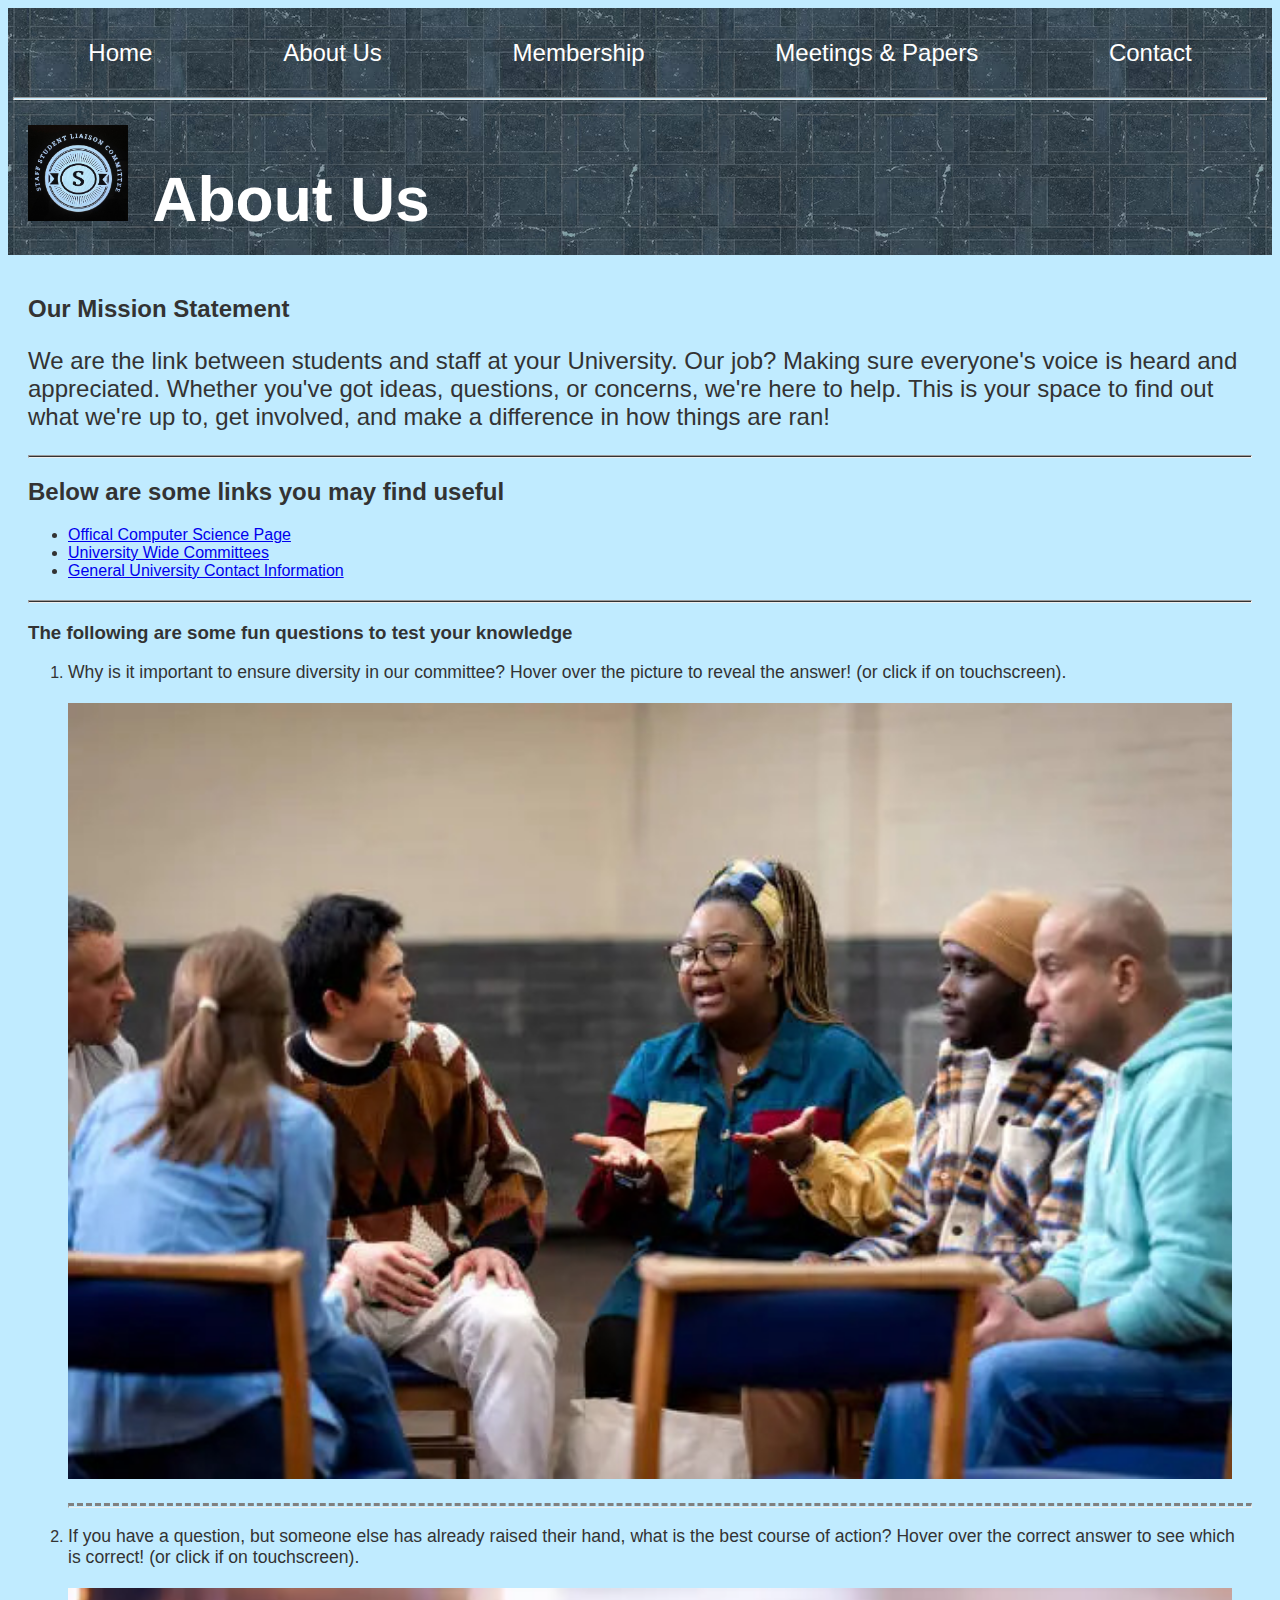
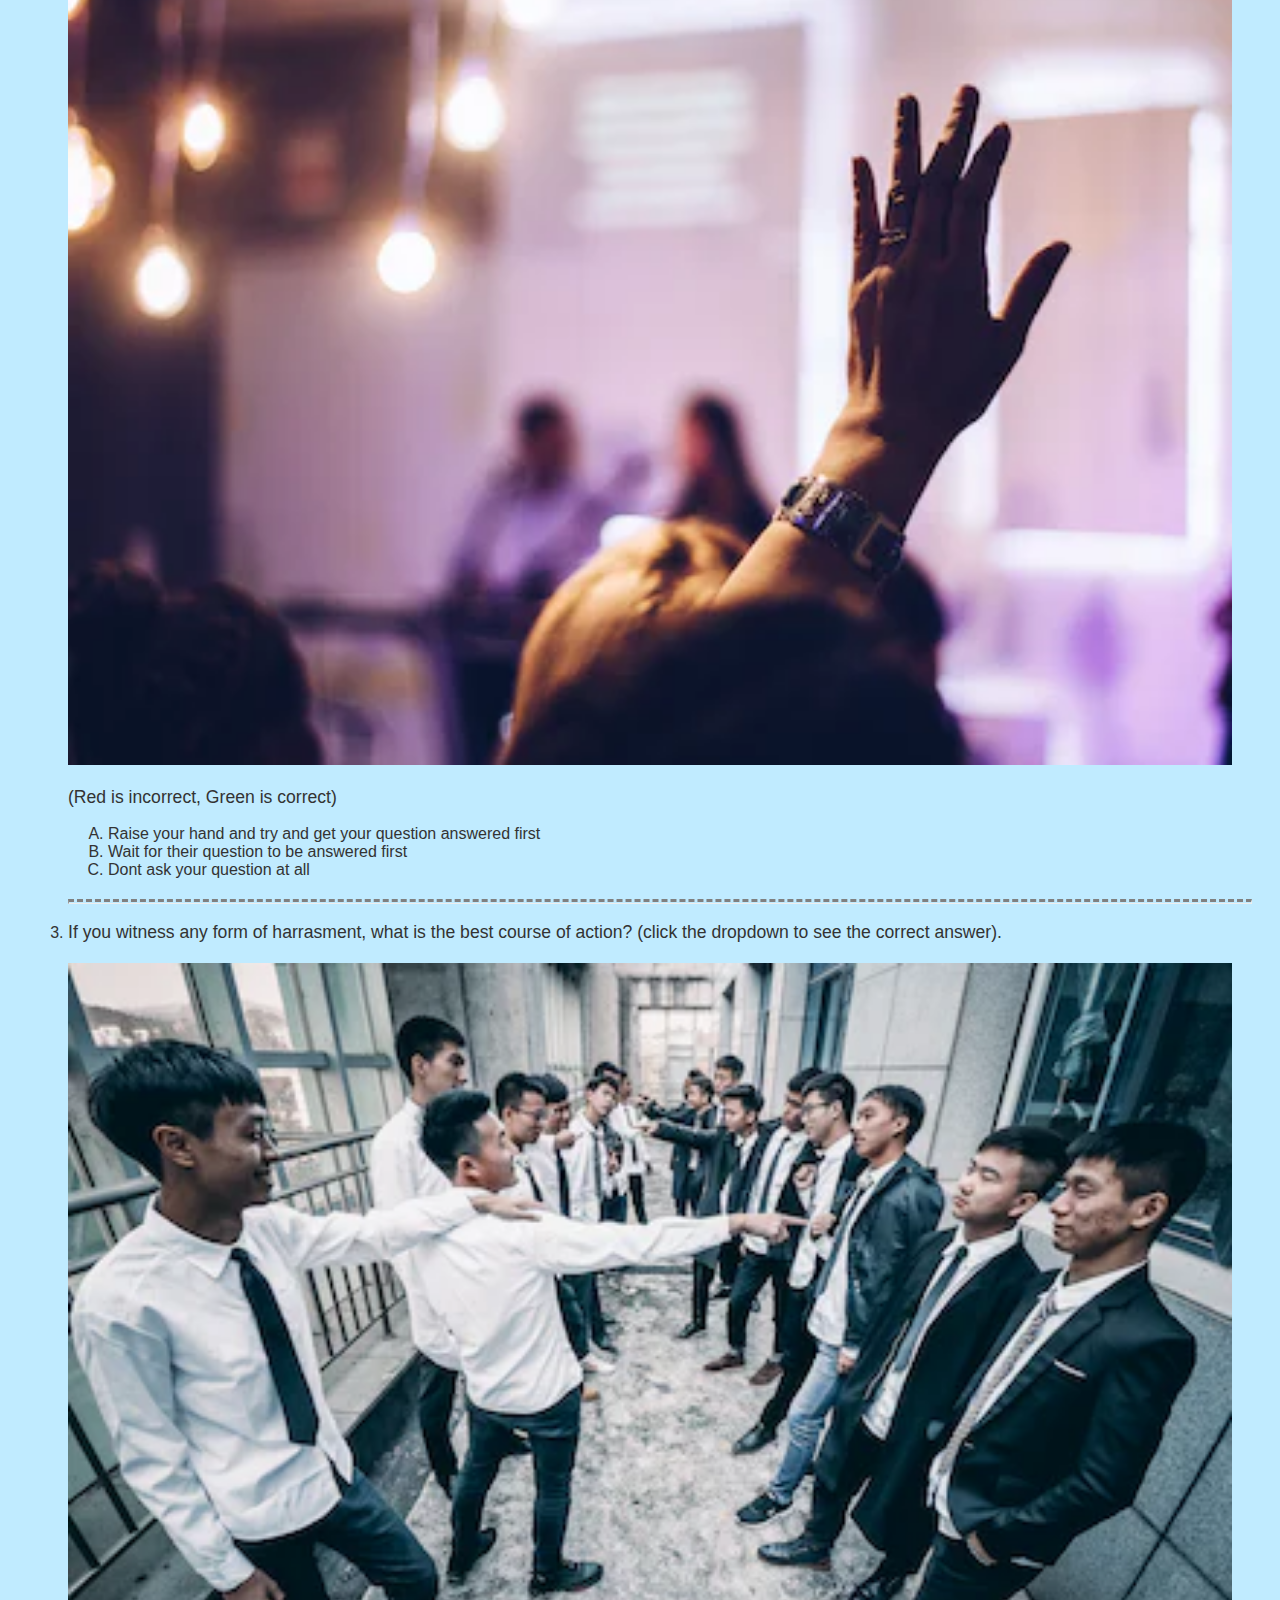
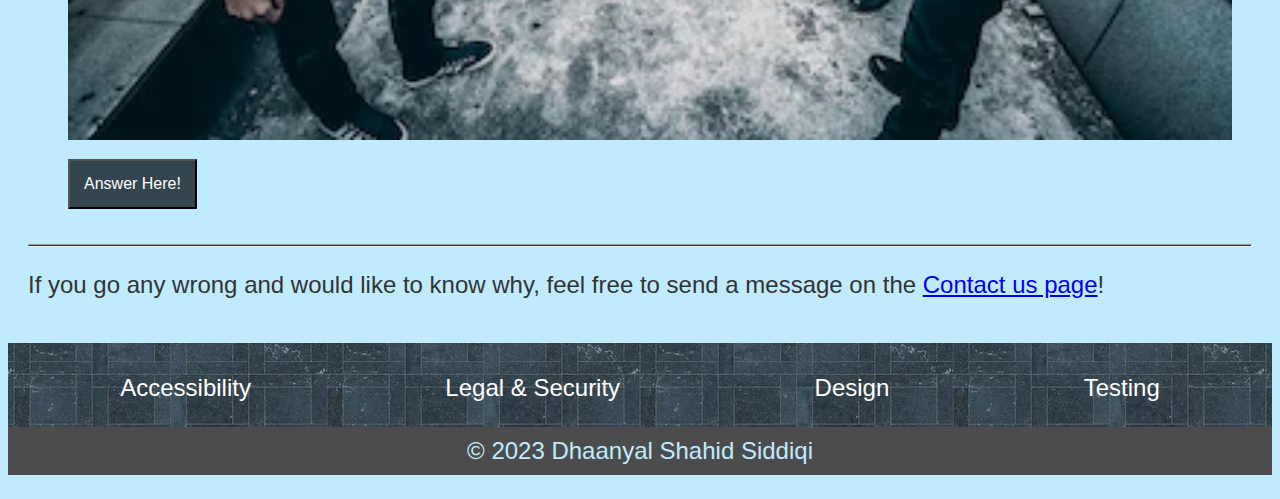
==== about_us.html @ 35dce5a8 "wef" ====
<!DOCTYPE html>
<html lang="en">
<html>
<head>
    <meta charset="UTF-8">
    <meta name="viewport" content="width=device-width, initial-scale=1.0">
    <meta name="author" content="Dhaanyal Shahid Siddiqi">
    <link rel="stylesheet" href="style_for_index.css">
    <link rel="stylesheet" href="PurposeStyles.css">
    <title>Staff-Student Liaison Committee</title>
</head>
<body>
    <nav>
        <ul>
            <li class="change_navbar"><a href="index.html">Home</a></li>
            <li class="change_navbar"><a href="about_us.html">About Us</a></li>
            <li class="change_navbar"><a href="members.html">Membership</a></li>
            <li class="change_navbar"><a href="meetings.html">Meetings & Papers</a></li>
            <li class="change_navbar"><a href="contact.html">Contact</a></li>
        </ul>
        <hr class="bright_line">
        <header>
            <img src = "SSLClogo.jpg" alt="logo" width="100">
            <h1>About Us</h1>
        </header>
    </nav>

    <main>
        <section>
            <h2>Our Mission Statement</h2>
            <p>We are the link between students and staff at your University. Our job? Making sure everyone's voice is heard and appreciated. Whether you've got ideas, questions, or concerns, we're here to help. This is your space to find out what we're up to, get involved, and make a difference in how things are ran!</p>
        </section>

        <hr class="dark_line">
        
        <section>
            <h2>Below are some links you may find useful</h2>
            <ul>
                <li><a href="https://www.sheffield.ac.uk/undergraduate/courses/2024/computer-science-bsc">Offical Computer Science Page</a></li>
                <li><a href="https://www.sheffield.ac.uk/govern/committees">University Wide Committees</a></li>
                <li><a href="https://www.sheffield.ac.uk/contact">General University Contact Information</a></li>
            </ul>

        </section>

        <hr class="dark_line">

        <h3>The following are some fun questions to test your knowledge</h3>

        <ol>
            <li>
                <section>
                    <p class="quest_size">Why is it important to ensure diversity in our committee? Hover over the picture to reveal the answer! (or click if on touchscreen). </p>
                    <div class="image-container">  
                        <img src="img1.jpg" alt="Team Meeting" class="interactive-image">
                        <p class="quiz-question"> <strong>ANS:</strong> Having a diverse culture means students feel comfortable in speaking their opinion, despite racial or cultural differences.</p>
                
                    </div>
                </section>
            </li>

            <hr class="dashed_line">

            <li>
                <section>
                    <p class="quest_size"> If you have a question, but someone else has already raised their hand, what is the best course of action? Hover over the correct answer to see which is correct! (or click if on touchscreen). </p>
                    <div class="image-container">  
                        <img src="handup.jpg" alt="Team Meeting" class="interactive-image">
                        <p class="quest_size">(Red is incorrect, Green is correct)</p>
                        <ol id="letter_list" >
                            <li class="red">Raise your hand and try and get your question answered first</li>
                            <li id="green">Wait for their question to be answered first</li>
                            <li class="red">Dont ask your question at all</li>
                        </ol>
                    
                    </div>
                </section>
            </li>

            <hr class="dashed_line">

            <li>
                <section>
                    <p class="quest_size">If you witness any form of harrasment, what is the best course of action? (click the dropdown to see the correct answer). </p>
                    <div class="image-container">  
                        <img src="bully.jpg" alt="Team Meeting" class="interactive-image">
                        <div class="dropdown">
                            <button class="dropbtn">Answer Here!</button>
                            <div class="dropdown-text">
                              <p class="text">Try and stop what is happening. If you cannot, request aid from a member of staff!</p>
                            </div>
                        </div>
                    </div>
                </section>
            </li>

        </ol>

        <hr class="dark_line">

        <p>If you go any wrong and would like to know why, feel free to send a message on the <a href="contact.html">Contact us page</a>!</p>
            
    </main>

    <footer>
        <nav>
            <ul>
                <li class="footer"><a href="accessibility.html">Accessibility</a></li>
                <li class="footer"><a href="legal.html">Legal & Security</a></li>
                <li class="footer"><a href="design.html">Design</a></li>
                <li class="footer"><a href="testing.html">Testing</a></li>
            </ul>
        </nav>
        <p id="copyrightstatement">&copy; 2023 Dhaanyal Shahid Siddiqi</p>
    </footer>
---- style_for_index.css ----
.h2 {
    font-size: 200%;
}

p {
    font-size: 150%;
}

.bright_line {
    height:1px;
    margin: 5px;
    background-color: #c0ebff;
}

.dark_line {
    height:1px;
    margin:0px;
    background-color: #333;
}

header { 
    align-items: right;
    background-position: top;
    
}

nav {
    background-image: url("grey_background.jpg");
    background-attachment:local;
    background-repeat: repeat;
    align-items: center;
    background-position: top;
}

nav ul {
    flex-direction: column;
    list-style-type: none;
    display: flex;
    justify-content: space-around;
    align-items: center;
    border: 10px;
    margin: 0px;
    padding: 15px;
}

nav a {
    text-decoration: none;
    color: #ffffff;
}

.change_navbar {
    padding: 5px;
}

header h1 {
    margin-top: 10px;
    font-size: 390%;
    font-family: Impact, Haettenschweiler, 'Arial Narrow Bold', sans-serif;
}

.descriptive_heading {
    font-size: 25px;
    font-family: Arial;
}

body {
    font-family: 'Arial', sans-serif;
    background-color: #c0ebff;
    color: #333;
}

.fullscreenimg {
    max-width: 100%;
    margin: auto;
}

.sitemapimg {
    max-width: 100%;
    margin: auto;
}

header {
    text-align: left;
    padding: 20px;
    color: #fff;  
}



main {
    padding: 20px;
}

section {
    margin-bottom: 20px;
}

.events_list {
    list-style-type: none;
    margin-top: 10px;
    padding: 3px;
    background-color: #354550;
    border-radius: 10px;
}

.event_item {
    background: #c0ebff;
    margin: 10px;
    padding: 5px;
    border-radius: 5px;
    size: 5px;
    text-align: center;
}

.styleless_list {
    list-style-type: none;
}

.paddingless_list {
    padding: 0px;
}

footer {
    background-color: #4c4c4c;
    color: #c0ebff;
    text-align: center;
    padding: 0px;
}

.list_name{
    font-weight: bold;
}

#copyrightstatement {
    padding: 10px;
    margin-top: 0px;

}

.quest_size {
    font-size: 110%;
}

.bullet_dl {
    display: list-item;
}

#form_format {
    margin: 30px;
    margin-left: 0px;

}

.text_box {
    padding: 10px;
    border: 0px;
    box-shadow: 5px 5px 5px 5px rgba(0, 58, 128, 0.408);
    border-radius: 5px;
    font-family:'Lucida Sans', 'Lucida Sans Regular', 'Lucida Grande', 'Lucida Sans Unicode', Geneva, Verdana, sans-serif;
}

#submit_box {
    border-radius: 10px;
    border: 200%;
    font-family: 'Times New Roman', Times, serif;
}

.top_border {
    border: 10px;
}

/* Responsive design using media queries*/
@media screen and (min-width: 500px) {
    nav ul {
        flex-direction: row;
        font-size: 150%;
    }
    #line {
        margin-left: 20px;
        margin-right: 20px;
    }
    .fullscreenimg {
        float: left;
        max-width: 100%;
        height: auto;
    }
    .sitemapimg {
        max-width: 100%;
        height: auto;
    }
    .descriptive_heading {
        font-size: 40px;
        font-family: Arial;
    }
    header h1 {
        display: inline;
        margin-left: 20px;
    }

    .change_navbar {
        padding: 10px;
        margin-top: 6px;
    }

    .change_navbar:hover {
        background-color: rgb(0, 0, 0);
        padding: 10px;
        border-radius: 20px;
    }

    .footer:hover {
        text-decoration: underline;
    }

    .footer {
        padding: 10px;
        margin-top: 6px;
    }

    

}
---- PurposeStyles.css ----
.image-container {
    margin: 20px;
    margin-left: 0px;
}

.interactive-image {
    width: 100%;
    height: auto;
}

.quiz-question {
    display: none;
    top: 10px;
    left: 10px;
    padding: 5px;
    font-size: 110%;
}

.image-container:hover .quiz-question {
    display:inline-flex;
}

.dashed_line {
    height:1px;
    margin: 0px;
    background-color: #c0ebff;
    border-top: dashed;
}

#green:hover {
    color: green;
}

.red:hover {
    color: red;
}

#letter_list {
    list-style-type: upper-alpha;
    margin-top: 17.6px;
    margin-bottom: 17.6px;
}

.dropbtn {
  background-color: #354550;
  color: white;
  padding: 14px;
  font-size: 16px;
  margin: 15px;
  margin-left: 0px;
}

.dropdown {
    display: inline-block;
}

.dropdown-text {
    display: none;
    position: none;
    background-color: #354550;
    min-width: 0px;
    box-shadow: 5px 5px 5px 5px rgba(0,0,0,0.2);
    border-radius: 10px;
    color: white;
}

.text {
    padding: 10px;
}

.dropdown:hover .dropdown-text {
    display: block;
}

.dropdown:hover .dropbtn {
    background-color:green;
}
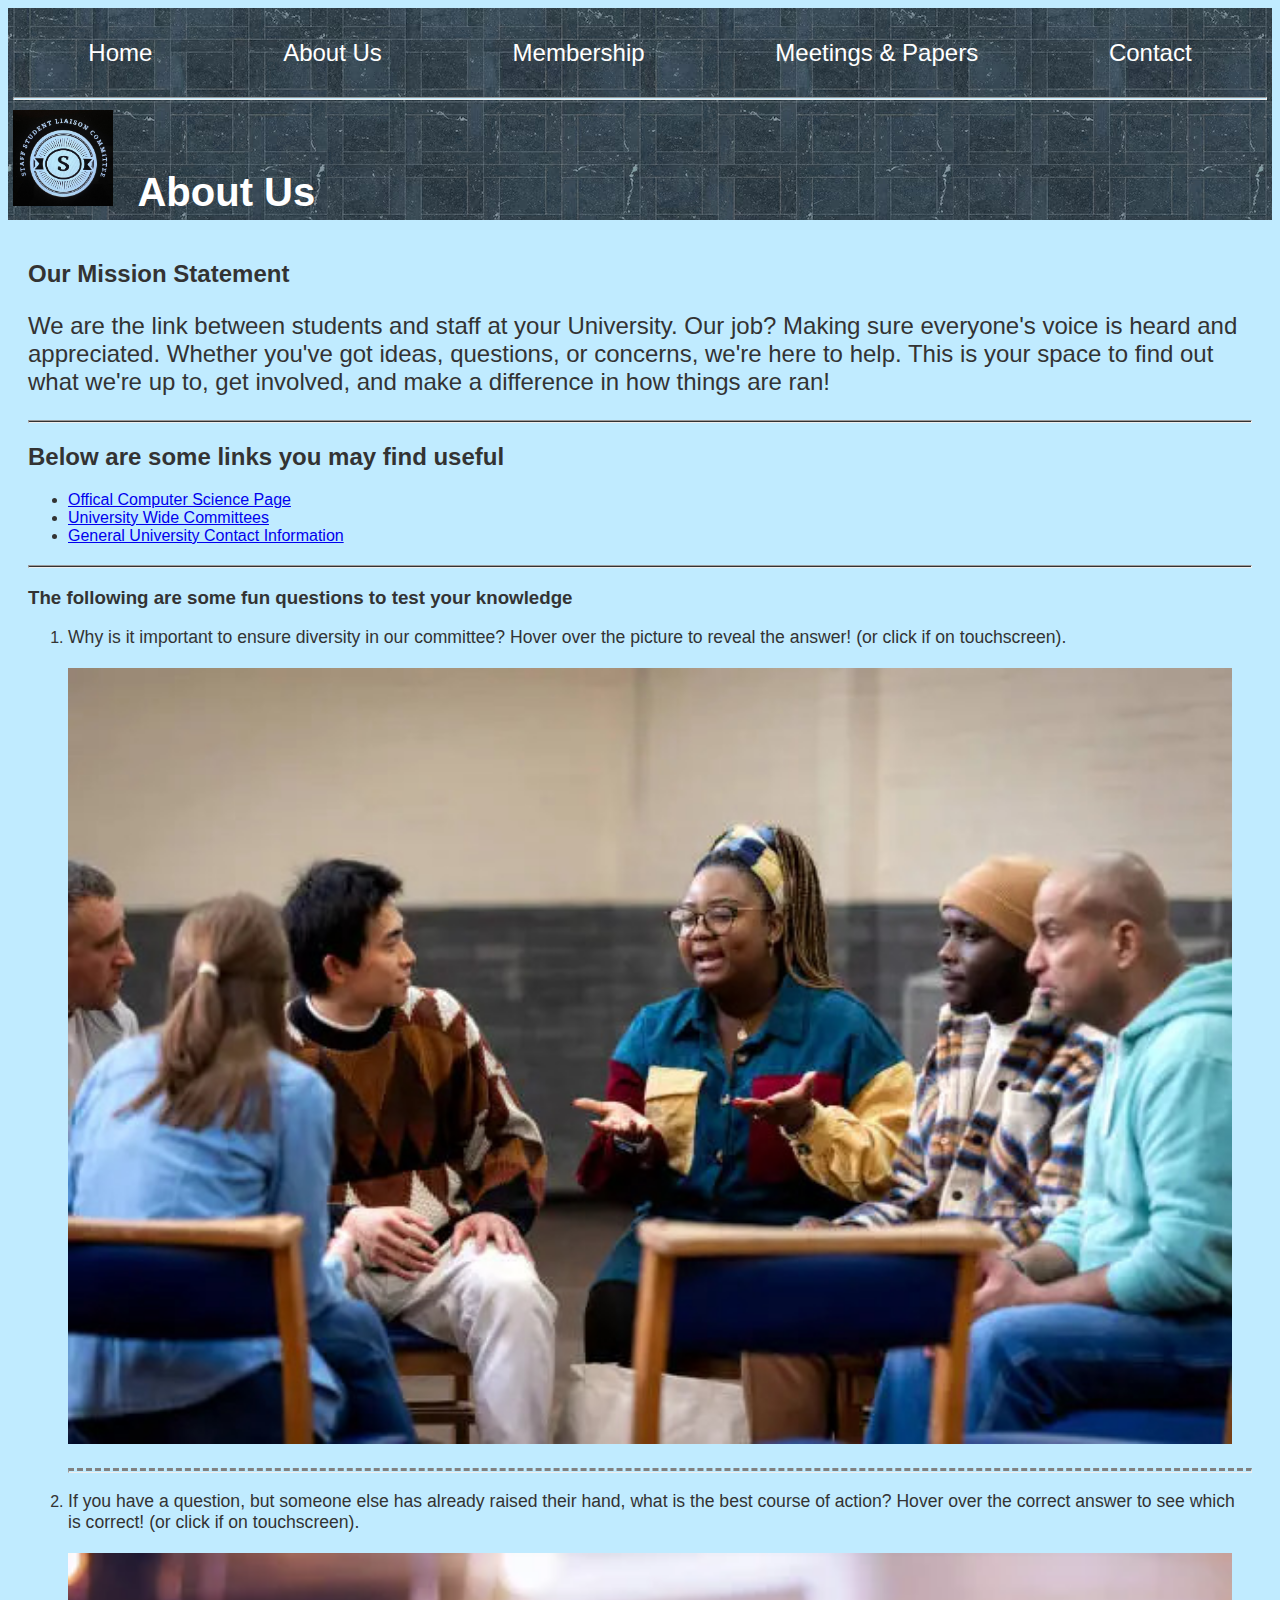
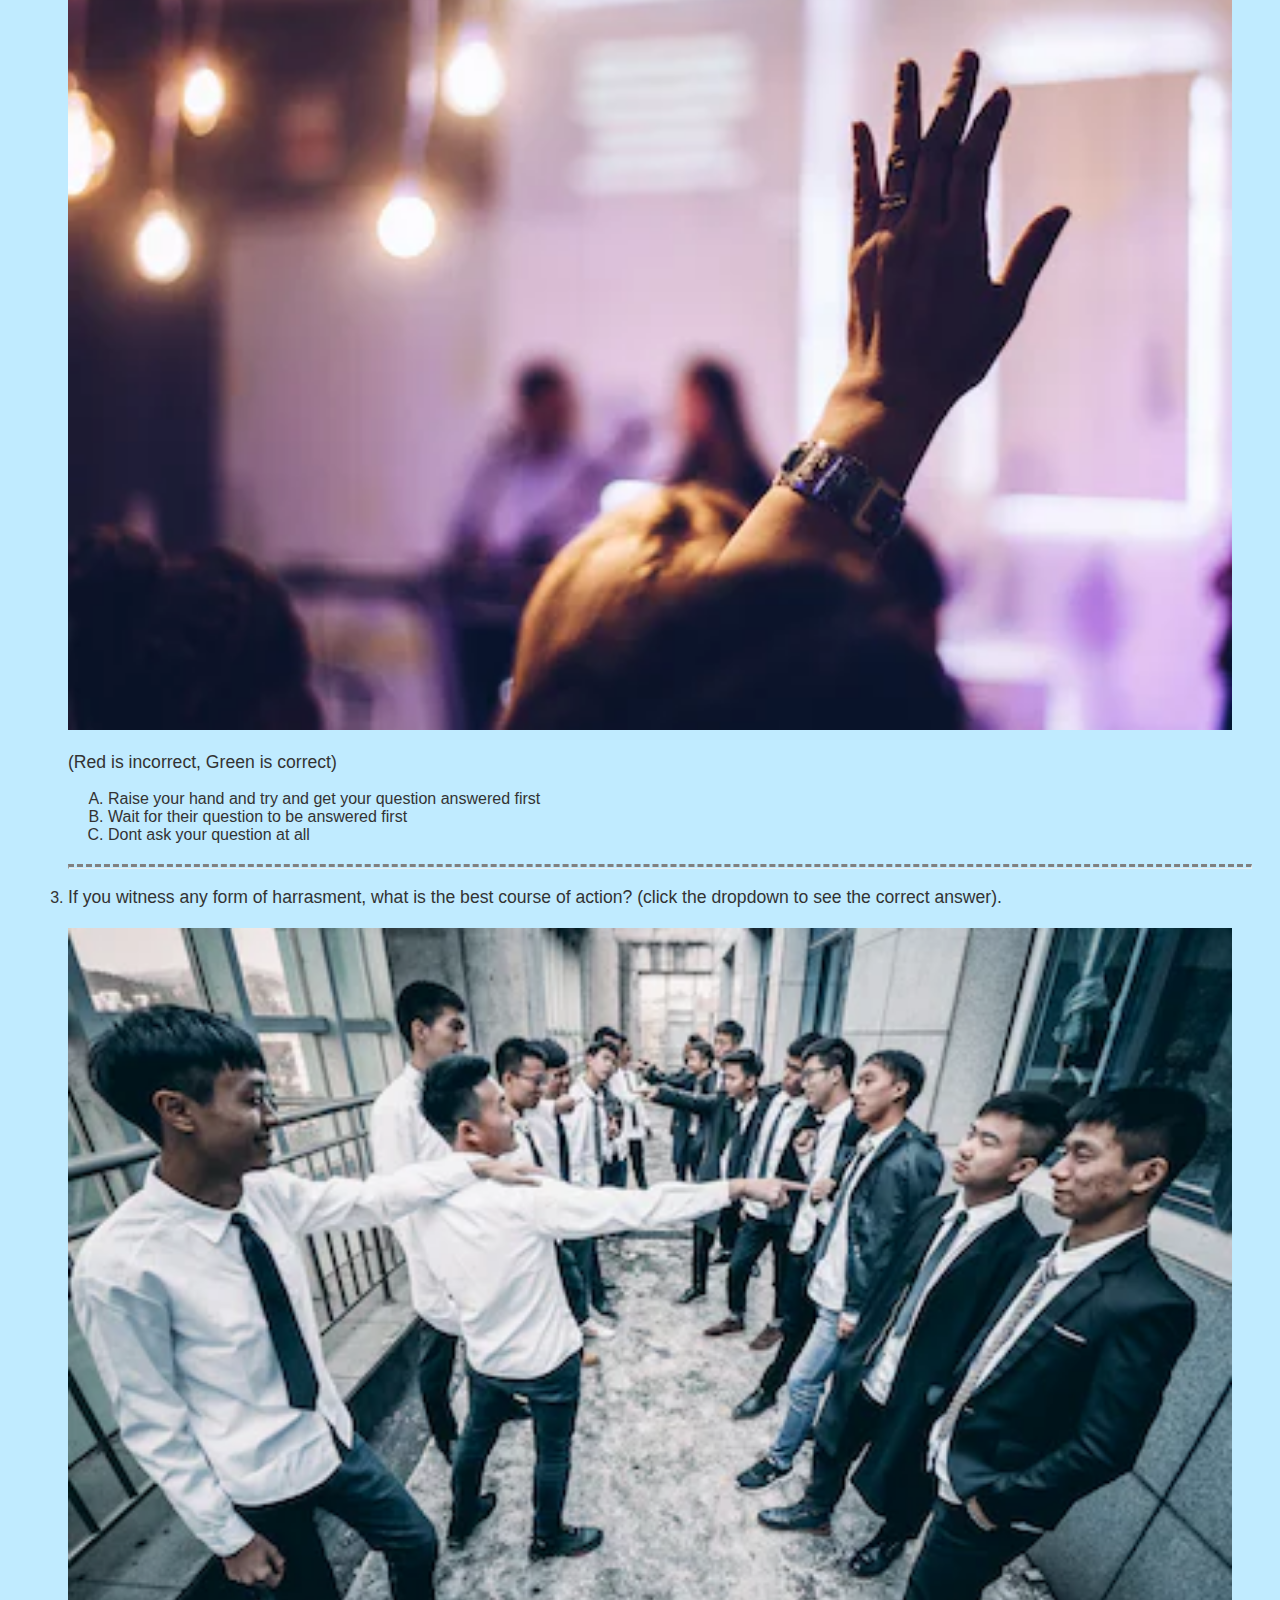
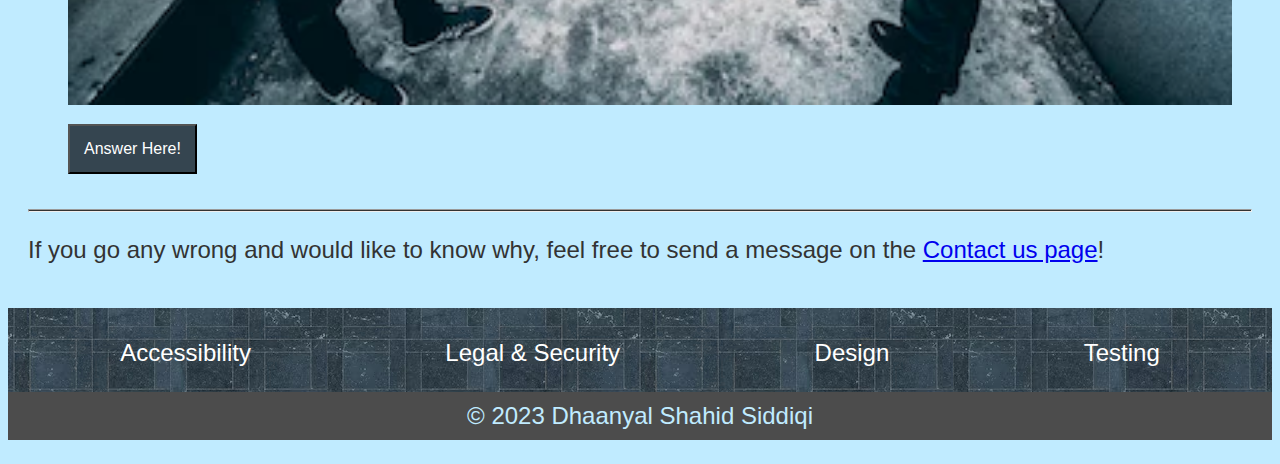
==== commit 2f84c271: "Minor Changes" ====
--- a/about_us.html
+++ b/about_us.html
@@ -53,7 +53,7 @@
                     <p class="quest_size">Why is it important to ensure diversity in our committee? Hover over the picture to reveal the answer! (or click if on touchscreen). </p>
                     <div class="image-container">  
                         <img src="img1.jpg" alt="Team Meeting" class="interactive-image">
-                        <p class="quiz-question"> <strong>ANS:</strong> Having a diverse culture means students feel comfortable in speaking their opinion, despite racial or cultural differences.</p>
+                        <p class="quiz-question"> <strong>ANS:&nbsp;</strong>Having a diverse culture means students feel comfortable in speaking their opinion, despite racial or cultural differences.</p>
                 
                     </div>
                 </section>
--- a/style_for_index.css
+++ b/style_for_index.css
@@ -54,9 +54,15 @@
 }
 
 header h1 {
-    margin-top: 10px;
-    font-size: 390%;
+    /*margin-top: 10px;*/
+    font-size: 250%;
     font-family: Impact, Haettenschweiler, 'Arial Narrow Bold', sans-serif;
+    text-align: center;
+    vertical-align: center;
+}
+
+.testwlcm{
+    align-items: center;
 }
 
 .descriptive_heading {
@@ -82,10 +88,9 @@
 
 header {
     text-align: left;
-    padding: 20px;
+    padding: 5px;
     color: #fff;  
 }
-
 
 
 main {
@@ -181,9 +186,11 @@
         margin-right: 20px;
     }
     .fullscreenimg {
-        float: left;
+        float: right;
         max-width: 100%;
-        height: auto;
+        height: 600px;
+        width: 500px;
+
     }
     .sitemapimg {
         max-width: 100%;
@@ -223,3 +230,12 @@
 }
 
 
+@media screen and (min-width: 700px) {
+    .fullscreenimg {
+        float: center;
+        max-width: 100%;
+        height: auto;
+
+
+    }
+}